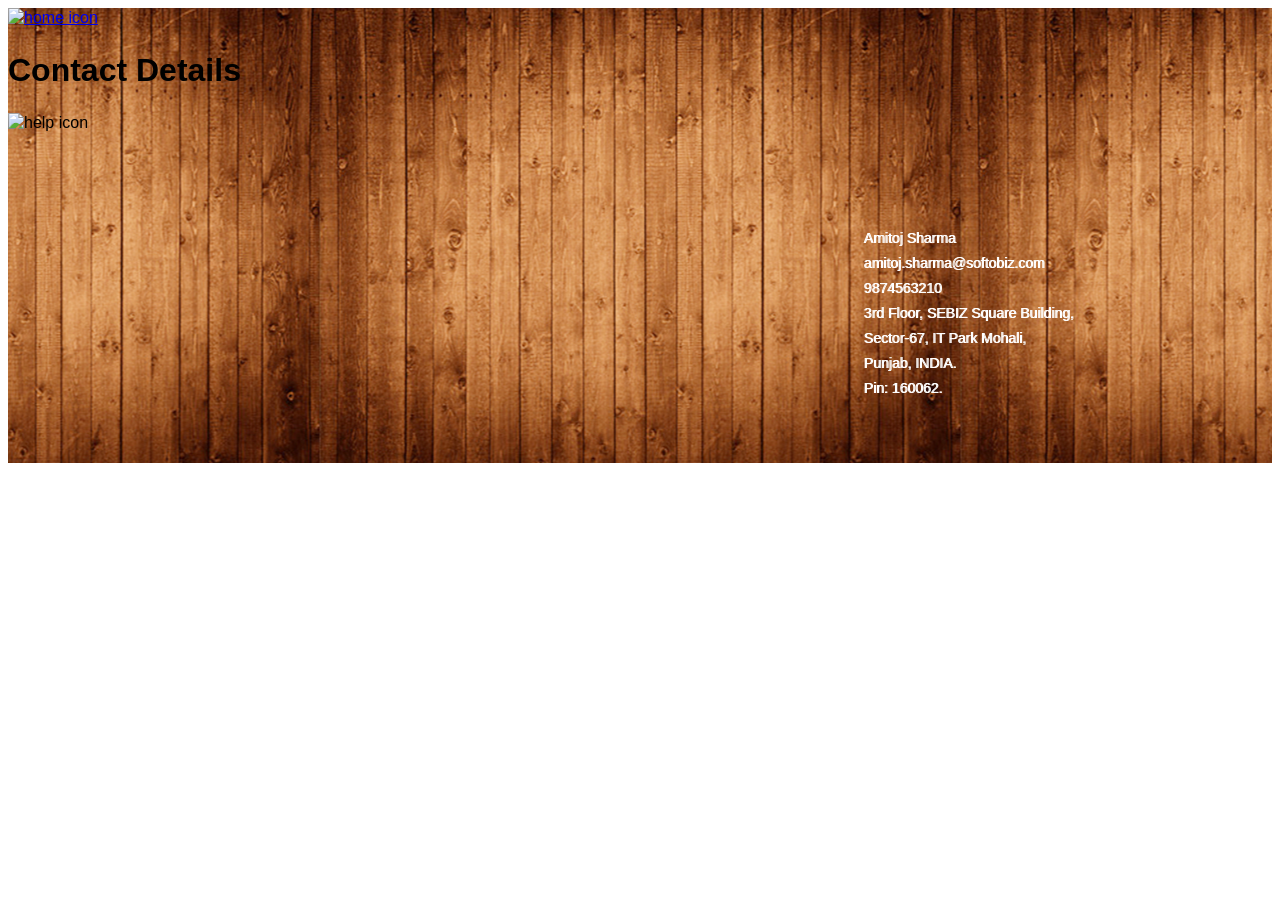
==== contact_us.html @ d371f8fa "innovative4_cyberguardian_712" ====
<!DOCTYPE html PUBLIC "-//W3C//DTD XHTML 1.0 Transitional//EN" "http://www.w3.org/TR/xhtml1/DTD/xhtml1-transitional.dtd">
<html xmlns="http://www.w3.org/1999/xhtml">
<head>
<meta http-equiv="Content-Type" content="text/html; charset=utf-8" />
<title>Contact Us Screen</title>
<meta name="viewport" content="width=device-width, initial-scale=1">
<meta name="apple-mobile-web-app-capable" content="yes">
<link rel="stylesheet" href="../../assets/css/fonts.css" />
<link rel="stylesheet" href="css/jquery.mobile-1.4.0.css" />
<link rel="stylesheet" href="css/wooden_theme.css" />
<link rel="stylesheet" href="css/common_layout.css" />
<link rel="stylesheet" href="css/splash.css" />
<script src="js/jquery_1.9.1.js"></script>
<script src="js/jquery.mobile-1.4.0.js"></script>
<script type="text/javascript">
   $(document).ready(function() {
      $('#back-link').click(function() {
         history.go(-1) 
       });
   });
</script>

<script type="text/javascript">
   $(document).ready(function() {
      $('#back-link').click(function() {
         history.go(-1) 
       });
   });
</script>
<style type="text/css">
img {
	max-width:100%;
}
</style>
</head>

<body>
<!-- Start of first page -->
<div data-role="page" id="theme_layout" class="theme_bg"> 
  <!-- Splash Screen starts here -->
  
  <!-- Header Starts Here -->
  <div data-role="header"> <a class="refresh_link" id="back-link" href="#"><img src="images/home_icon.png" alt="home icon" /></a>
    <h1>Contact Details</h1>
    <a class="help_link"><img src="images/help_icon.png" alt="help icon" /></a> </div>
  <!-- /header ends here --> 
  <div class="location">
  <div class="iframewrapper">
  <iframe width="100%" height="350" frameborder="0" scrolling="no" marginheight="0" marginwidth="0" src="https://maps.google.co.in/maps?f=q&amp;source=s_q&amp;hl=en&amp;geocode=&amp;q=Newyork+City+,+United+States&amp;aq=&amp;sll=40.818565,-73.955676&amp;sspn=0.006983,0.009645&amp;ie=UTF8&amp;hq=&amp;hnear=New+York,+United+States&amp;ll=40.714353,-74.005973&amp;spn=0.111898,0.154324&amp;t=m&amp;z=13&amp;output=embed"></iframe></div>
  <!-- Location Address -->
  <div class="location_address contact_details">
  <p>Amitoj Sharma</p>
  <p>amitoj.sharma@softobiz.com</p>
  <p>9874563210</p>
  
<p>3rd Floor, SEBIZ Square Building,</p>
<p>Sector-67, IT Park Mohali,</p>
<p>Punjab, INDIA.</p>
<p>Pin: 160062. </p>
  
  
  </div>
  <!-- Location Address Ends Here -->
  <div class="clr"></div>
  </div>
  
  
  <!-- Splash Screen Ends here -->
  
</div>
<!-- /page --> 

</body>
</html>
---- css/wooden_theme.css ----
body{
	overflow-x:hidden;
}
.theme_bg{
	background:url(../images/theme_background.jpg) center top;
}
.logo{
	padding-top:28%;
	transition:all ease .3s;
	margin: 0 auto;
}

.ui-footer {
    background: none repeat scroll 0 0 rgba(0, 0, 0, 0) !important;
    border-bottom-width: 0;
    border-left-width: 0;
    border-right-width: 0;
    border-top: medium none !important;
}
.owl-demo .item{
	width:70px;
	height:70px;
	display:table-cell;
	background-image:url('../images/icon_bg.png');
	background-repeat:no-repeat;
	background-size:100% 100%;
	vertical-align:middle;
	text-align:center;
}
.ui-header{
	background:url(../images/header_bg.png) !important;
	border:none !important;
	
}
.ui-header .ui-title, .ui-footer .ui-title{
	text-shadow:none !important;
	color:#fff !important;
	font-size:24px;
	font-weight:normal;
	margin:0 2%;
}
.ui-icon-customrefresh:after {
	background-image: url("../images/refresh_icon.png");
	
}
.ui-icon-customrefresh:after{
	background-color:none;
	border:none;
	border-radius:none;
	height:42px;
	width:42px;
}
.ui-header .ui-btn-icon-notext{
	margin-top:11px;
}
.refresh_link,.help_link{
	border:none !important;
	background:none !important;
}
.refresh_link:hover,.refresh_link:active,.refresh_link:focus,.help_link:focus,.help_link:hover,.help_link:active{
	box-shadow:none !important;
}


.app_feature_list a{
	color:#fff !important;
	text-decoration:none;
	cursor:pointer !important;
}
.app_feature_list a label{
	cursor:pointer !important;
}
.app_feature_list a.item  img{
	max-height:32px;
	max-width:32px;
}
/* EDIT BY AMITOJ 18-Feb */
---- css/common_layout.css ----
@font-face {
font-family:"Open Sans Light";
src:url("fonts/OpenSans-Light.eot?") format("eot"), url("fonts/OpenSans-Light.woff") format("woff"), url("fonts/OpenSans-Light.ttf") format("truetype"), url("fonts/OpenSans-Light.svg#OpenSans-Light") format("svg");
font-weight:normal;
font-style:normal;
}
@font-face {
font-family:"Open Sans";
src:url("fonts/OpenSans-Regular.eot?") format("eot"), url("fonts/OpenSans-Regular.woff") format("woff"), url("fonts/OpenSans-Regular.ttf") format("truetype"), url("fonts/OpenSans-Regular.svg#OpenSans") format("svg");
font-weight:normal;
font-style:normal;
}
@font-face {
font-family:"Open Sans Semibold";
src:url("fonts/OpenSans-Semibold.eot?") format("eot"), url("fonts/OpenSans-Semibold.woff") format("woff"), url("fonts/OpenSans-Semibold.ttf") format("truetype"), url("fonts/OpenSans-Semibold.svg#OpenSans-Semibold") format("svg");
font-weight:normal;
font-style:normal;
}
body {
	/*font-family:Open Sans,sans-serif;*/
	font-family:Arial, Helvetica, sans-serif !important;
	min-width:313px;
}
.clr{
	clear:both;
}
.app_feature_list{
	text-align:center;
	text-shadow:none;
	float:left;
	font-weight:normal;
	color:#fff;
	width:70px;
	/*font-family:Open Sans Semibold,sans-serif;*/
	font-family:Arial, Helvetica, sans-serif !important;
}
.app_feature_list label{
	height:36px;
	overflow:hidden;
	font-size:13px;
}

.no_data{
	background: url(../images/header_bg.png);
    border-radius: 6px;
    display: block;
    margin: 6%;
    padding: 4%;
    text-align: center;
    width: 80%;
    text-shadow:none !important;
    text-transform: capitalize;
}
a.item{

    background-image: url("../images/icon_bg.png");
	background-repeat:no-repeat;
	background-size:100% 100%;
    display: table-cell;
    height: 70px;
    text-align: center;
    vertical-align: middle;
    width: 70px;

}
.logo{
	padding:0px !important;
}
.logo img{
	display:none;
}
@media (max-width: 330px){
	.ui-header .ui-title, .ui-footer .ui-title{
		margin: 0 22%;
	}
}
---- css/splash.css ----
.splash{
	text-align:center;
}
.location{
	background:url(../images/header_bg.png);
	margin:4% 2% 2%;
	padding:3%;
	width:89%;
}
.iframewrapper{
	position:relative;
	min-height:200px;
	width:68%;
	float:left;
}
.location .iframewrapper iframe{
	position:absolute;
	height:100% !important;
	max-height:400px;
	background:url(../images/header_bg.png);
	padding:1%;
	width:98% !important;
}
.location_address{
	color:#070301;
	font-size:14px;
	line-height:20px;
	text-align:justify;
	text-shadow:1px 0px 0px #333;
	padding:0% 0 2% 2%;
	width:30%;
	float:left;
}
.location_address p{
	margin:5px;
}
.contact_details{
	color:#fff;
	text-shadow:1px 0px 0px #fff;
}


@media ( max-width: 480px ) {
	.iframewrapper{
		width:100%;
	}
	.location_address{
		width:98%;
		padding:2% 1%;
	}
}
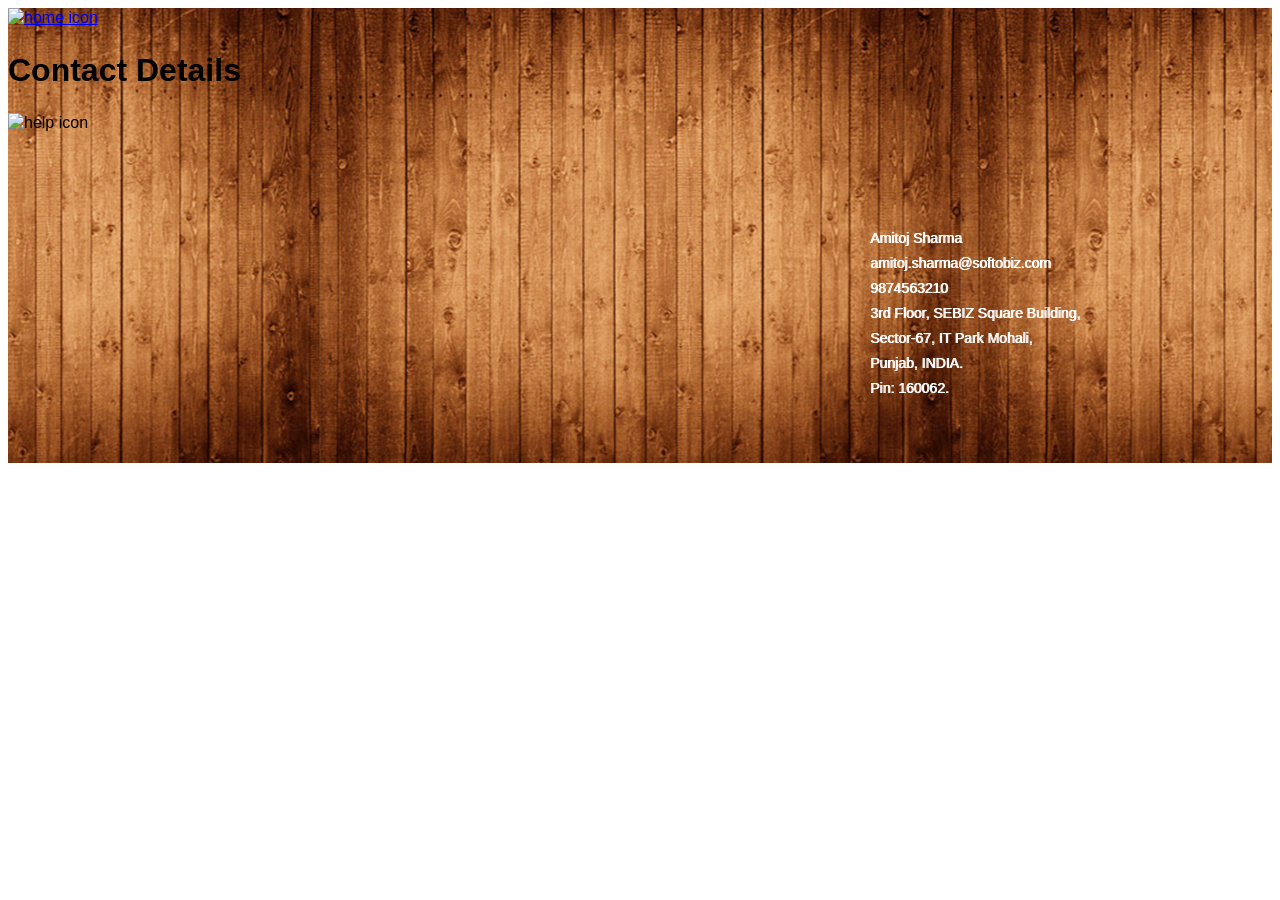
==== commit ea06de11: "innovative4_cyberguardian_712" ====
--- a/contact_us.html
+++ b/contact_us.html
@@ -4,7 +4,6 @@
 <meta http-equiv="Content-Type" content="text/html; charset=utf-8" />
 <title>Contact Us Screen</title>
 <meta name="viewport" content="width=device-width, initial-scale=1">
-<meta name="apple-mobile-web-app-capable" content="yes">
 <link rel="stylesheet" href="../../assets/css/fonts.css" />
 <link rel="stylesheet" href="css/jquery.mobile-1.4.0.css" />
 <link rel="stylesheet" href="css/wooden_theme.css" />
@@ -12,21 +11,6 @@
 <link rel="stylesheet" href="css/splash.css" />
 <script src="js/jquery_1.9.1.js"></script>
 <script src="js/jquery.mobile-1.4.0.js"></script>
-<script type="text/javascript">
-   $(document).ready(function() {
-      $('#back-link').click(function() {
-         history.go(-1) 
-       });
-   });
-</script>
-
-<script type="text/javascript">
-   $(document).ready(function() {
-      $('#back-link').click(function() {
-         history.go(-1) 
-       });
-   });
-</script>
 <style type="text/css">
 img {
 	max-width:100%;
--- a/css/common_layout.css
+++ b/css/common_layout.css
@@ -38,6 +38,7 @@
 	height:36px;
 	overflow:hidden;
 	font-size:13px;
+	word-wrap: break-word;
 }
 
 .no_data{
--- a/css/splash.css
+++ b/css/splash.css
@@ -3,7 +3,7 @@
 }
 .location{
 	background:url(../images/header_bg.png);
-	margin:4% 2% 2%;
+	margin:4% auto 2%;
 	padding:3%;
 	width:89%;
 }
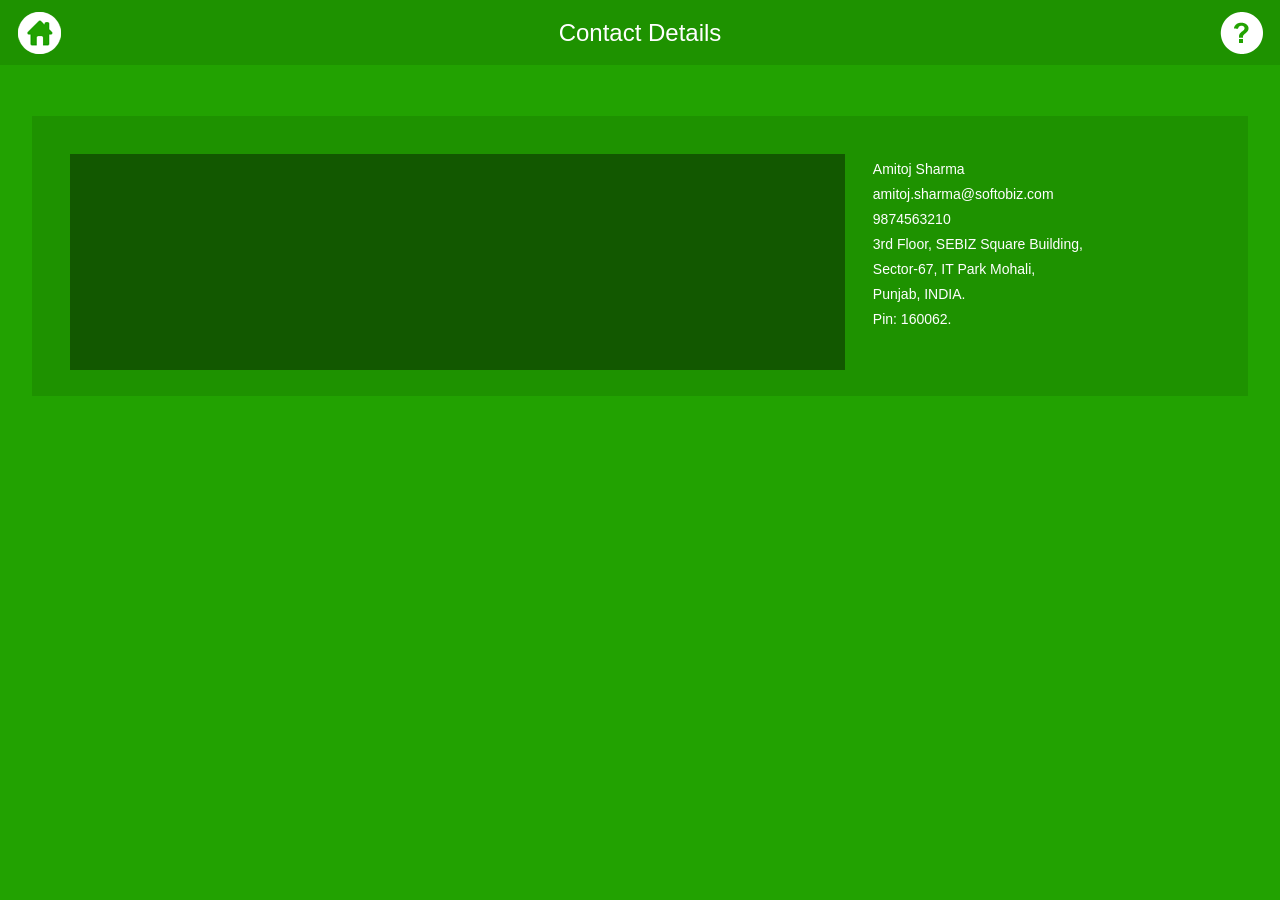
==== commit 2ed3e64a: "innovative4_cyberguardian_712" ====
--- a/contact_us.html
+++ b/contact_us.html
@@ -1,58 +1,58 @@
-<!DOCTYPE html PUBLIC "-//W3C//DTD XHTML 1.0 Transitional//EN" "http://www.w3.org/TR/xhtml1/DTD/xhtml1-transitional.dtd">
-<html xmlns="http://www.w3.org/1999/xhtml">
-<head>
-<meta http-equiv="Content-Type" content="text/html; charset=utf-8" />
-<title>Contact Us Screen</title>
-<meta name="viewport" content="width=device-width, initial-scale=1">
-<link rel="stylesheet" href="../../assets/css/fonts.css" />
-<link rel="stylesheet" href="css/jquery.mobile-1.4.0.css" />
-<link rel="stylesheet" href="css/wooden_theme.css" />
-<link rel="stylesheet" href="css/common_layout.css" />
-<link rel="stylesheet" href="css/splash.css" />
-<script src="js/jquery_1.9.1.js"></script>
-<script src="js/jquery.mobile-1.4.0.js"></script>
-<style type="text/css">
-img {
-	max-width:100%;
-}
-</style>
-</head>
-
-<body>
-<!-- Start of first page -->
-<div data-role="page" id="theme_layout" class="theme_bg"> 
-  <!-- Splash Screen starts here -->
-  
-  <!-- Header Starts Here -->
-  <div data-role="header"> <a class="refresh_link" id="back-link" href="#"><img src="images/home_icon.png" alt="home icon" /></a>
-    <h1>Contact Details</h1>
-    <a class="help_link"><img src="images/help_icon.png" alt="help icon" /></a> </div>
-  <!-- /header ends here --> 
-  <div class="location">
-  <div class="iframewrapper">
-  <iframe width="100%" height="350" frameborder="0" scrolling="no" marginheight="0" marginwidth="0" src="https://maps.google.co.in/maps?f=q&amp;source=s_q&amp;hl=en&amp;geocode=&amp;q=Newyork+City+,+United+States&amp;aq=&amp;sll=40.818565,-73.955676&amp;sspn=0.006983,0.009645&amp;ie=UTF8&amp;hq=&amp;hnear=New+York,+United+States&amp;ll=40.714353,-74.005973&amp;spn=0.111898,0.154324&amp;t=m&amp;z=13&amp;output=embed"></iframe></div>
-  <!-- Location Address -->
-  <div class="location_address contact_details">
-  <p>Amitoj Sharma</p>
-  <p>amitoj.sharma@softobiz.com</p>
-  <p>9874563210</p>
-  
-<p>3rd Floor, SEBIZ Square Building,</p>
-<p>Sector-67, IT Park Mohali,</p>
-<p>Punjab, INDIA.</p>
-<p>Pin: 160062. </p>
-  
-  
-  </div>
-  <!-- Location Address Ends Here -->
-  <div class="clr"></div>
-  </div>
-  
-  
-  <!-- Splash Screen Ends here -->
-  
-</div>
-<!-- /page --> 
-
-</body>
-</html>
+<!DOCTYPE html PUBLIC "-//W3C//DTD XHTML 1.0 Transitional//EN" "http://www.w3.org/TR/xhtml1/DTD/xhtml1-transitional.dtd">
+<html xmlns="http://www.w3.org/1999/xhtml">
+<head>
+<meta http-equiv="Content-Type" content="text/html; charset=utf-8" />
+<title>Contact Us Screen</title>
+<meta name="viewport" content="width=device-width, initial-scale=1">
+<link rel="stylesheet" href="../../assets/css/fonts.css" />
+<link rel="stylesheet" href="css/jquery.mobile-1.4.0.css" />
+<link rel="stylesheet" href="css/theme.css" />
+<link rel="stylesheet" href="css/common_layout.css" />
+<link rel="stylesheet" href="css/splash.css" />
+<script src="js/jquery_1.9.1.js"></script>
+<script src="js/jquery.mobile-1.4.0.js"></script>
+<style type="text/css">
+img {
+	max-width:100%;
+}
+</style>
+</head>
+
+<body>
+<!-- Start of first page -->
+<div data-role="page" id="theme_layout" class="theme_bg"> 
+  <!-- Splash Screen starts here -->
+  
+  <!-- Header Starts Here -->
+  <div data-role="header"> <a class="refresh_link" id="back-link" href="#"><img src="images/home_icon.png" alt="home icon" /></a>
+    <h1>Contact Details</h1>
+    <a class="help_link"><img src="images/help_icon.png" alt="help icon" /></a> </div>
+  <!-- /header ends here --> 
+  <div class="location">
+  <div class="iframewrapper">
+  <iframe width="100%" height="350" frameborder="0" scrolling="no" marginheight="0" marginwidth="0" src="https://maps.google.co.in/maps?f=q&amp;source=s_q&amp;hl=en&amp;geocode=&amp;q=Newyork+City+,+United+States&amp;aq=&amp;sll=40.818565,-73.955676&amp;sspn=0.006983,0.009645&amp;ie=UTF8&amp;hq=&amp;hnear=New+York,+United+States&amp;ll=40.714353,-74.005973&amp;spn=0.111898,0.154324&amp;t=m&amp;z=13&amp;output=embed"></iframe></div>
+  <!-- Location Address -->
+  <div class="location_address contact_details">
+  <p>Amitoj Sharma</p>
+  <p>amitoj.sharma@softobiz.com</p>
+  <p>9874563210</p>
+  
+<p>3rd Floor, SEBIZ Square Building,</p>
+<p>Sector-67, IT Park Mohali,</p>
+<p>Punjab, INDIA.</p>
+<p>Pin: 160062. </p>
+  
+  
+  </div>
+  <!-- Location Address Ends Here -->
+  <div class="clr"></div>
+  </div>
+  
+  
+  <!-- Splash Screen Ends here -->
+  
+</div>
+<!-- /page --> 
+
+</body>
+</html>
--- a/css/theme.css
+++ b/css/theme.css
@@ -0,0 +1,75 @@
+
+.theme_bg{
+	background:#22a201;
+	min-width:320px;
+	background-size:100% ;
+	background-position: top center;
+}
+.logo{
+	padding-top:28%;
+	transition:all ease .3s;
+	margin: 0 auto;
+}
+
+.ui-footer {
+    background: none repeat scroll 0 0 rgba(0, 0, 0, 0) !important;
+    border-bottom-width: 0;
+    border-left-width: 0;
+    border-right-width: 0;
+    border-top: medium none !important;
+}
+.owl-demo .item{
+	width:70px;
+	height:70px;
+	display:table-cell;
+	/*background:url(../images/icon_bg.png) no-repeat;*/
+	vertical-align:middle;
+	text-align:center;
+}
+.ui-header{
+	background:url("../images/header_bg.png") repeat scroll 0 0 rgba(0, 0, 0, 0) !important;
+	border:none !important;
+	border-bottom:none !important;
+	
+}
+.ui-header a{
+	box-shadow:none;
+}
+.ui-header .ui-title, .ui-footer .ui-title{
+	text-shadow:none !important;
+	color:#fff !important;
+	font-size:24px;
+	font-weight:normal;
+	margin:0 23%;
+}
+.ui-icon-customrefresh:after {
+	background-image: url("../images/refresh_icon.png");
+	
+}
+.ui-icon-customrefresh:after{
+	background-color:none;
+	border:none;
+	border-radius:none;
+	height:42px;
+	width:42px;
+}
+.ui-header .ui-btn-icon-notext{
+	margin-top:11px;
+}
+.refresh_link,.help_link{
+	border:none !important;
+	background:none !important;
+}
+.refresh_link:hover,.refresh_link:active,.refresh_link:focus,.help_link:focus,.help_link:hover,.help_link:active{
+	box-shadow:none !important;
+}
+
+
+/* custom setting of icons */
+.app_feature_list a img{
+	max-height:32px;
+	max-width:32px;
+}
+<!--themebgcolor-->
+
+
--- a/css/common_layout.css
+++ b/css/common_layout.css
@@ -1,77 +1,108 @@
-@font-face {
-font-family:"Open Sans Light";
-src:url("fonts/OpenSans-Light.eot?") format("eot"), url("fonts/OpenSans-Light.woff") format("woff"), url("fonts/OpenSans-Light.ttf") format("truetype"), url("fonts/OpenSans-Light.svg#OpenSans-Light") format("svg");
-font-weight:normal;
-font-style:normal;
-}
-@font-face {
-font-family:"Open Sans";
-src:url("fonts/OpenSans-Regular.eot?") format("eot"), url("fonts/OpenSans-Regular.woff") format("woff"), url("fonts/OpenSans-Regular.ttf") format("truetype"), url("fonts/OpenSans-Regular.svg#OpenSans") format("svg");
-font-weight:normal;
-font-style:normal;
-}
-@font-face {
-font-family:"Open Sans Semibold";
-src:url("fonts/OpenSans-Semibold.eot?") format("eot"), url("fonts/OpenSans-Semibold.woff") format("woff"), url("fonts/OpenSans-Semibold.ttf") format("truetype"), url("fonts/OpenSans-Semibold.svg#OpenSans-Semibold") format("svg");
-font-weight:normal;
-font-style:normal;
-}
-body {
-	/*font-family:Open Sans,sans-serif;*/
-	font-family:Arial, Helvetica, sans-serif !important;
-	min-width:313px;
-}
-.clr{
-	clear:both;
-}
-.app_feature_list{
-	text-align:center;
-	text-shadow:none;
-	float:left;
-	font-weight:normal;
-	color:#fff;
-	width:70px;
-	/*font-family:Open Sans Semibold,sans-serif;*/
-	font-family:Arial, Helvetica, sans-serif !important;
-}
-.app_feature_list label{
-	height:36px;
-	overflow:hidden;
-	font-size:13px;
-	word-wrap: break-word;
-}
-
-.no_data{
-	background: url(../images/header_bg.png);
-    border-radius: 6px;
-    display: block;
-    margin: 6%;
-    padding: 4%;
-    text-align: center;
-    width: 80%;
-    text-shadow:none !important;
-    text-transform: capitalize;
-}
-a.item{
-
-    background-image: url("../images/icon_bg.png");
-	background-repeat:no-repeat;
-	background-size:100% 100%;
-    display: table-cell;
-    height: 70px;
-    text-align: center;
-    vertical-align: middle;
-    width: 70px;
-
-}
-.logo{
-	padding:0px !important;
-}
-.logo img{
-	display:none;
-}
-@media (max-width: 330px){
-	.ui-header .ui-title, .ui-footer .ui-title{
-		margin: 0 22%;
-	}
-}
+@font-face {
+font-family:"Open Sans Light";
+src:url("fonts/OpenSans-Light.eot?") format("eot"), url("fonts/OpenSans-Light.woff") format("woff"), url("fonts/OpenSans-Light.ttf") format("truetype"), url("fonts/OpenSans-Light.svg#OpenSans-Light") format("svg");
+font-weight:normal;
+font-style:normal;
+}
+@font-face {
+font-family:"Open Sans";
+src:url("fonts/OpenSans-Regular.eot?") format("eot"), url("fonts/OpenSans-Regular.woff") format("woff"), url("fonts/OpenSans-Regular.ttf") format("truetype"), url("fonts/OpenSans-Regular.svg#OpenSans") format("svg");
+font-weight:normal;
+font-style:normal;
+}
+@font-face {
+font-family:"Open Sans Semibold";
+src:url("fonts/OpenSans-Semibold.eot?") format("eot"), url("fonts/OpenSans-Semibold.woff") format("woff"), url("fonts/OpenSans-Semibold.ttf") format("truetype"), url("fonts/OpenSans-Semibold.svg#OpenSans-Semibold") format("svg");
+font-weight:normal;
+font-style:normal;
+}
+body {
+	/*font-family:Open Sans,sans-serif;*/
+	font-family:Arial, Helvetica, sans-serif !important;
+	min-width:313px;
+}
+.clr{
+	clear:both;
+}
+.app_feature_list{
+	text-align:center;
+	text-shadow:none;
+	float:left;
+	font-weight:normal;
+	color:#fff !important;
+	width:70px;
+	/*font-family:Open Sans Semibold,sans-serif;*/
+	font-family:Arial, Helvetica, sans-serif !important;
+}
+.app_feature_list label{
+	height:36px;
+	overflow:hidden;
+	font-size:13px;
+	word-wrap: break-word;
+	cursor:pointer;
+}
+
+.no_data,.thankyou_msg{
+	background: url(../images/header_bg.png);
+    border-radius: 6px;
+    display: block;
+    margin: 6%;
+    padding: 4%;
+    text-align: center;
+    width: 80%;
+    text-shadow:none !important;
+    text-transform: capitalize;
+	color:#fff;
+}
+a.item{
+
+   /* background-image: url("../images/icon_bg.png");*/
+	background-repeat:no-repeat;
+	background-size:100% 100%;
+    display: table-cell;
+    height: 70px;
+    text-align: center;
+    vertical-align: middle;
+    width: 70px;
+	color:#fff !important;
+
+}
+.app_feature_list a,.app_feature_list label{
+	color:#fff;
+	text-decoration:none;
+}
+.logo{
+	padding:0px !important;
+}
+.logo img{
+	display:none;
+}
+.white_wrap .app_feature_list label{
+	height:auto;
+}
+.app_feature_list a{
+	color:#fff !important;
+	text-decoration:none;
+	outline:none;
+	cursor:pointer;
+}
+
+/* loader setting */
+.ui-loader-default{
+	background: none repeat scroll 0 0 #000000;
+    height: 100%;
+    left: 0;
+    opacity: 0.4;
+    position: fixed;
+    top: 0 !important;
+    width: 100%;
+	margin:0px !important;
+}
+
+
+.ui-loader .ui-icon-loading {
+    position:absolute;
+	top:50%;
+	left:50%;
+	margin:-23px 0 0 -23px;
+}
--- a/css/splash.css
+++ b/css/splash.css
@@ -1,51 +1,51 @@
-.splash{
-	text-align:center;
-}
-.location{
-	background:url(../images/header_bg.png);
-	margin:4% auto 2%;
-	padding:3%;
-	width:89%;
-}
-.iframewrapper{
-	position:relative;
-	min-height:200px;
-	width:68%;
-	float:left;
-}
-.location .iframewrapper iframe{
-	position:absolute;
-	height:100% !important;
-	max-height:400px;
-	background:url(../images/header_bg.png);
-	padding:1%;
-	width:98% !important;
-}
-.location_address{
-	color:#070301;
-	font-size:14px;
-	line-height:20px;
-	text-align:justify;
-	text-shadow:1px 0px 0px #333;
-	padding:0% 0 2% 2%;
-	width:30%;
-	float:left;
-}
-.location_address p{
-	margin:5px;
-}
-.contact_details{
-	color:#fff;
-	text-shadow:1px 0px 0px #fff;
-}
-
-
-@media ( max-width: 480px ) {
-	.iframewrapper{
-		width:100%;
-	}
-	.location_address{
-		width:98%;
-		padding:2% 1%;
-	}
+.splash{
+	text-align:center;
+}
+.location{
+	background:url(../images/header_bg.png);
+	margin:4% auto 2%;
+	padding:3%;
+	width:89%;
+}
+.iframewrapper{
+	position:relative;
+	min-height:200px;
+	width:68%;
+	float:left;
+}
+.location .iframewrapper iframe{
+	position:absolute;
+	height:100% !important;
+	max-height:400px;
+	background:url(../images/title_bg.png);
+	padding:1%;
+	width:98% !important;
+}
+.location_address{
+	color:#fff;
+	font-size:14px;
+	line-height:20px;
+	text-align:justify;
+	text-shadow:none;
+	padding:0% 0 2% 2%;
+	width:30%;
+	float:left;
+	word-wrap:break-word;
+}
+.location_address p{
+	margin:5px;
+}
+.contact_details{
+	color:#fff;
+	text-shadow:none;
+}
+
+@media ( max-width: 480px ) {
+	.iframewrapper{
+		width:100%;
+	}
+	.location_address{
+		width:98%;
+		padding:2% 1%;
+	}
 }
